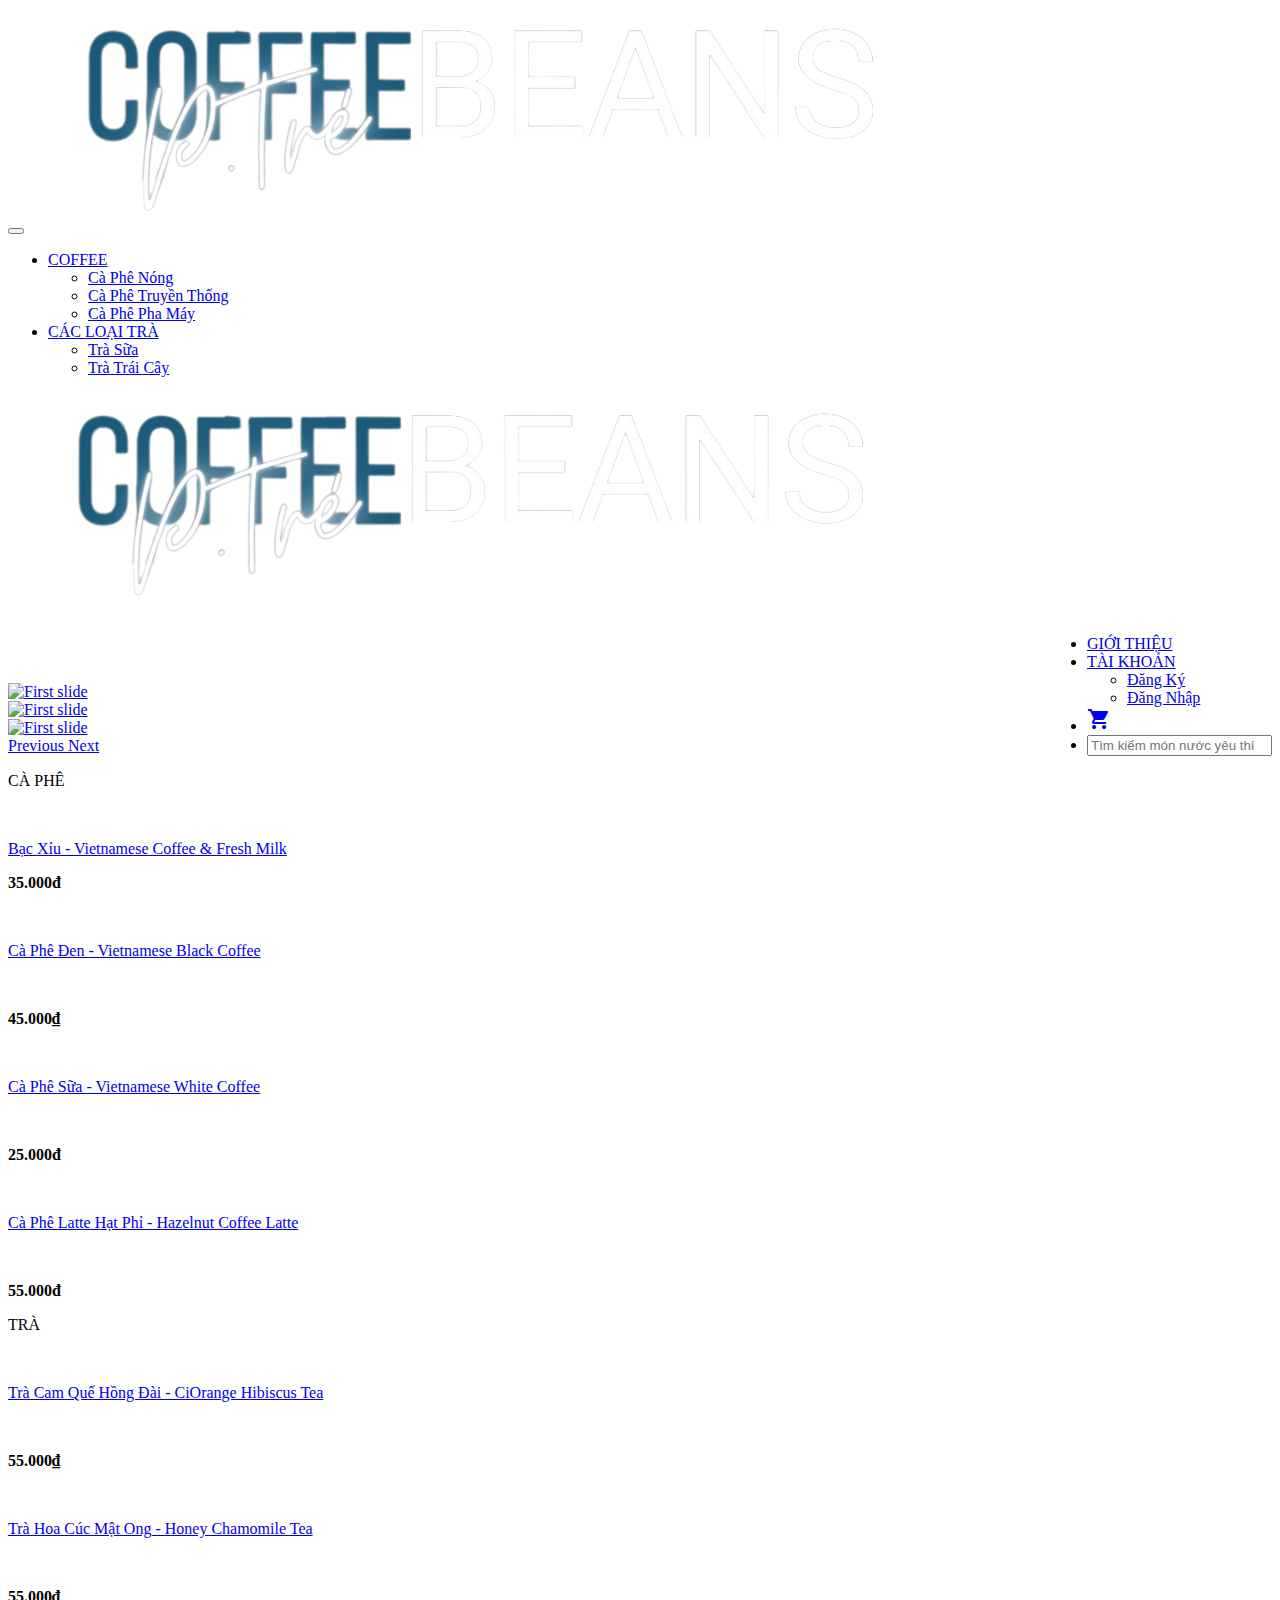
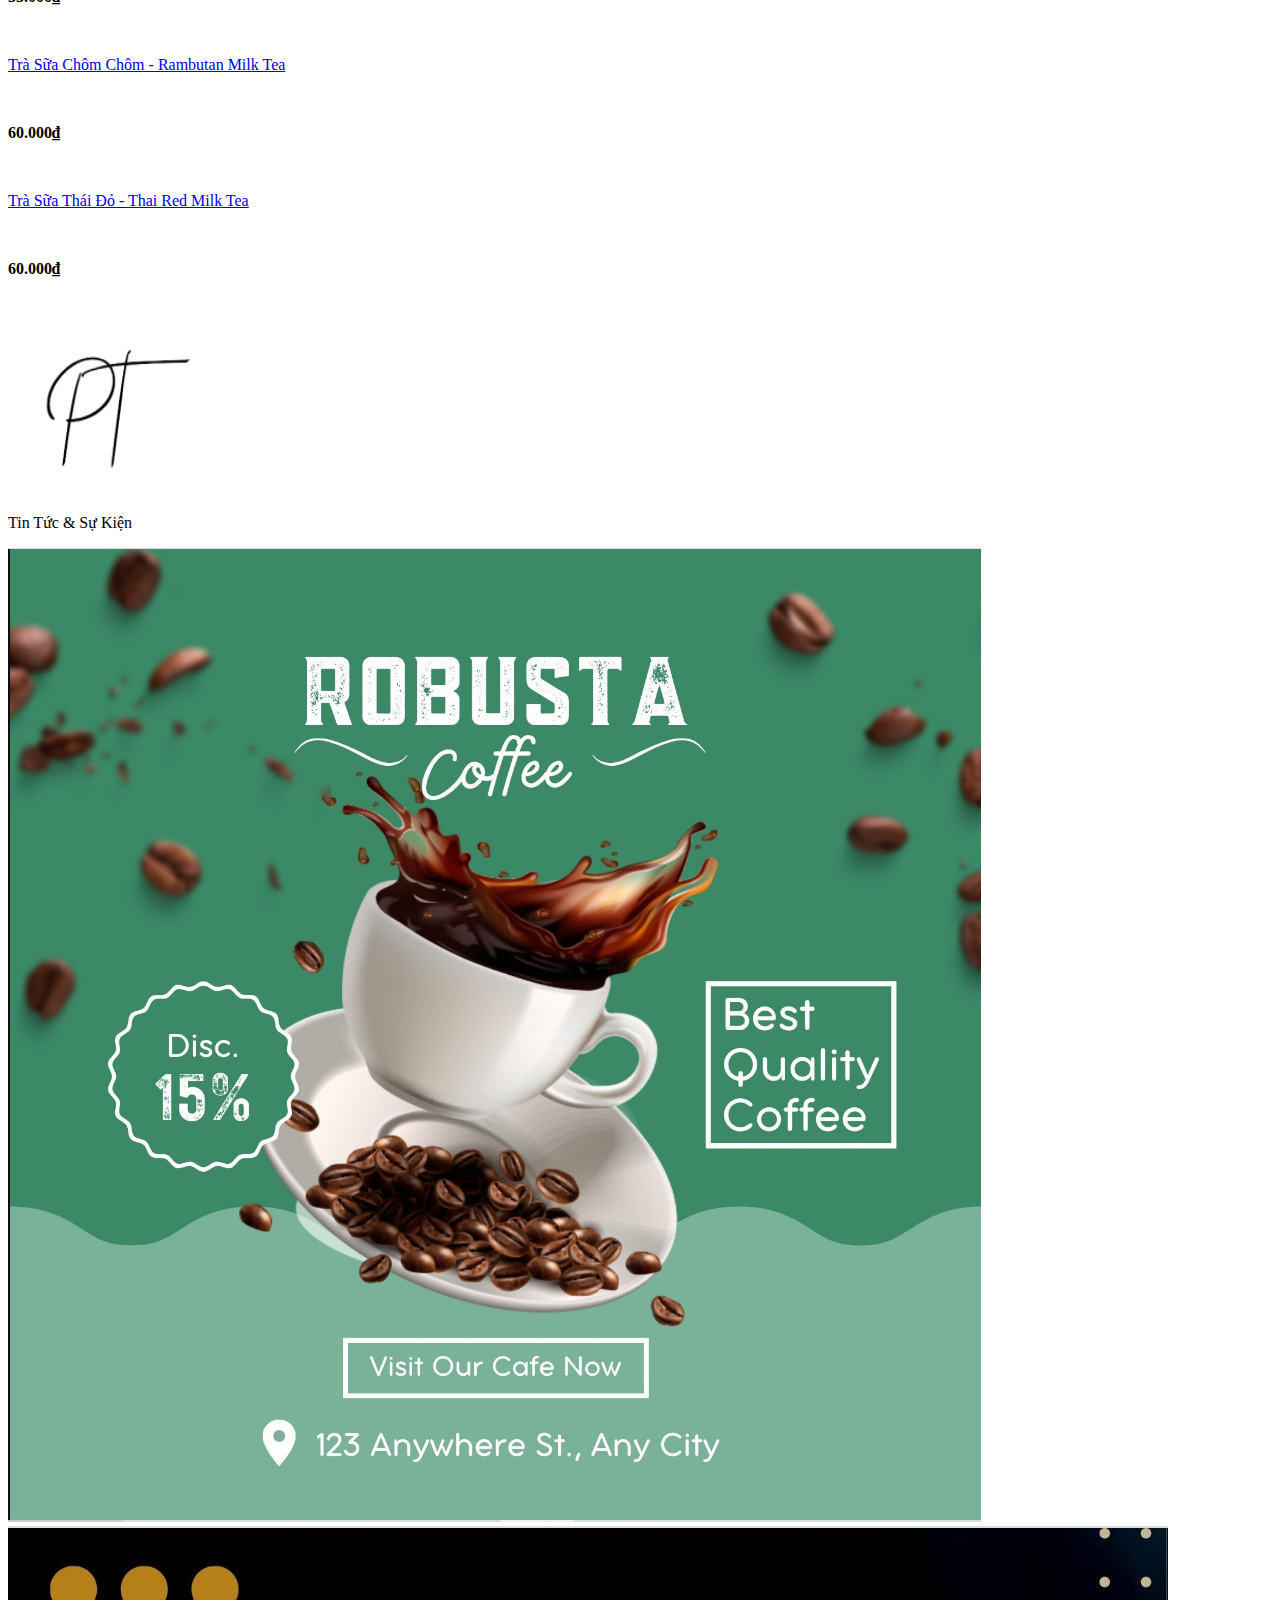
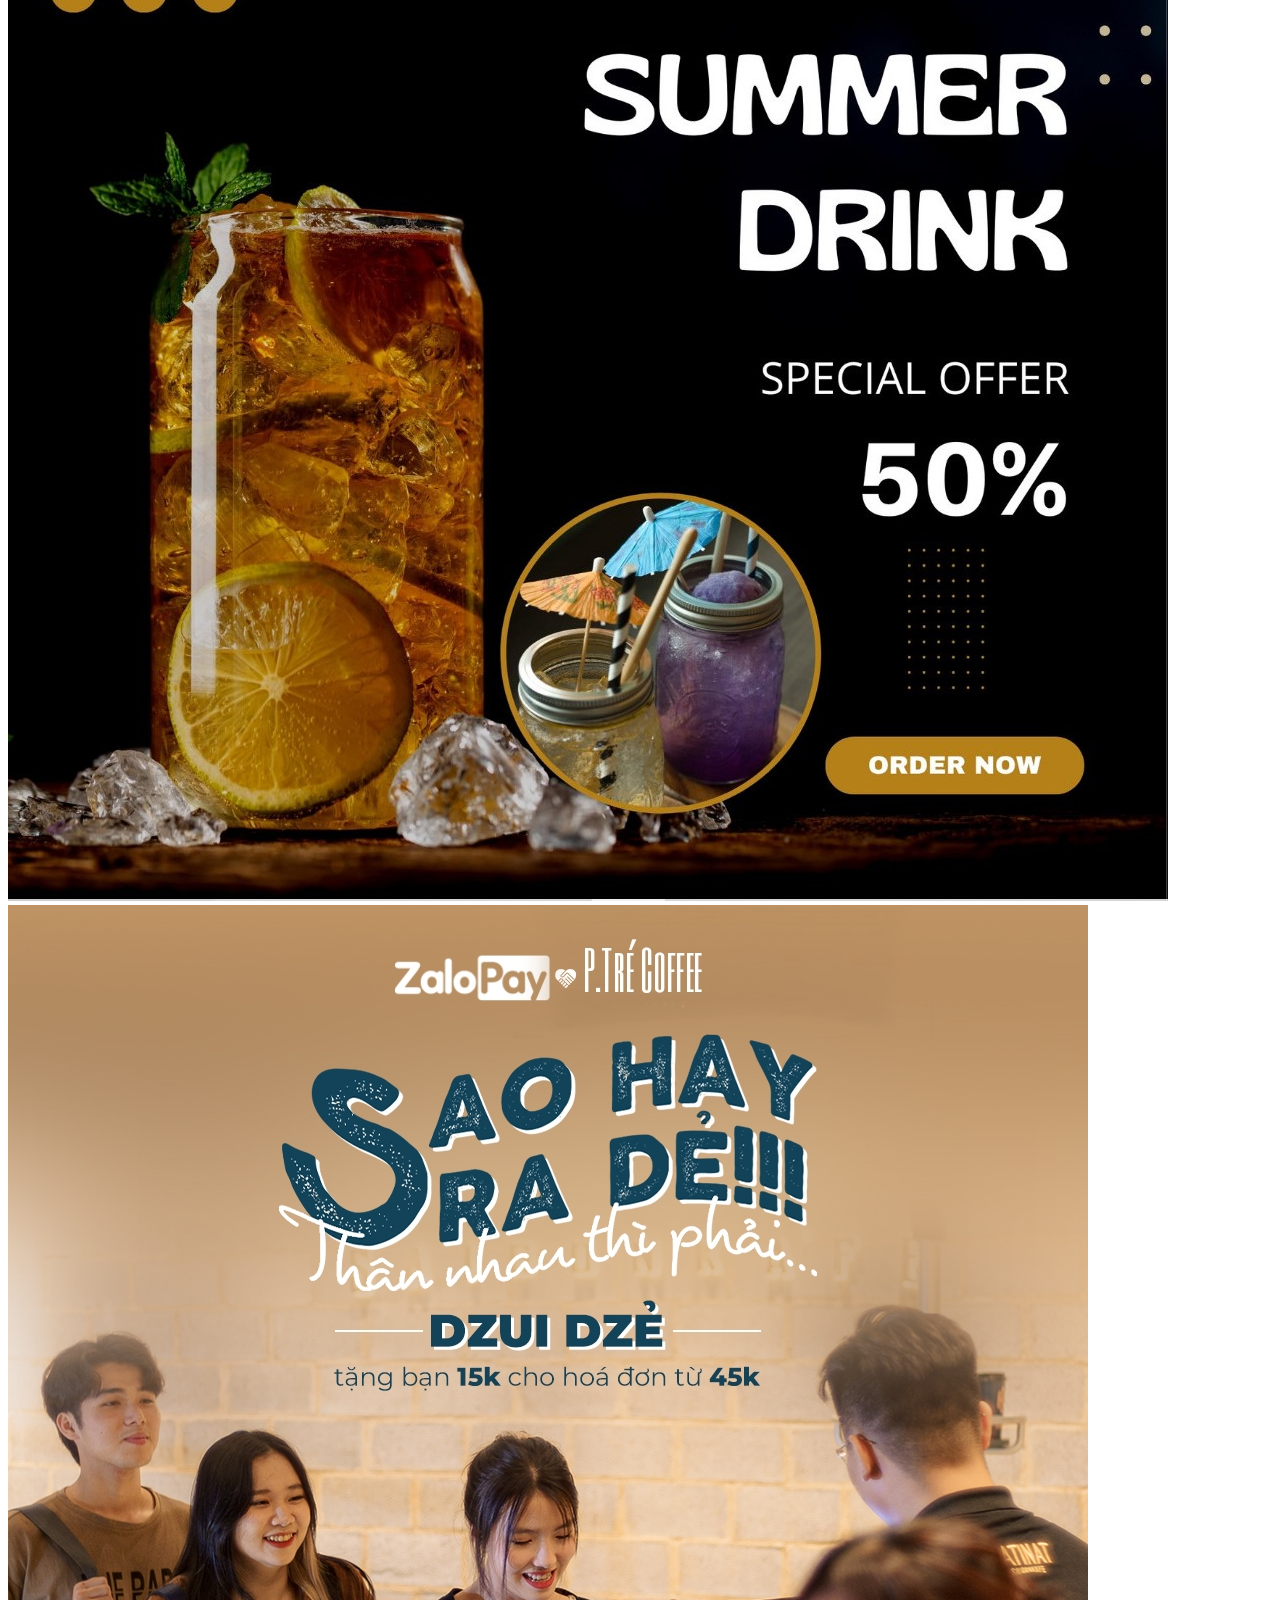
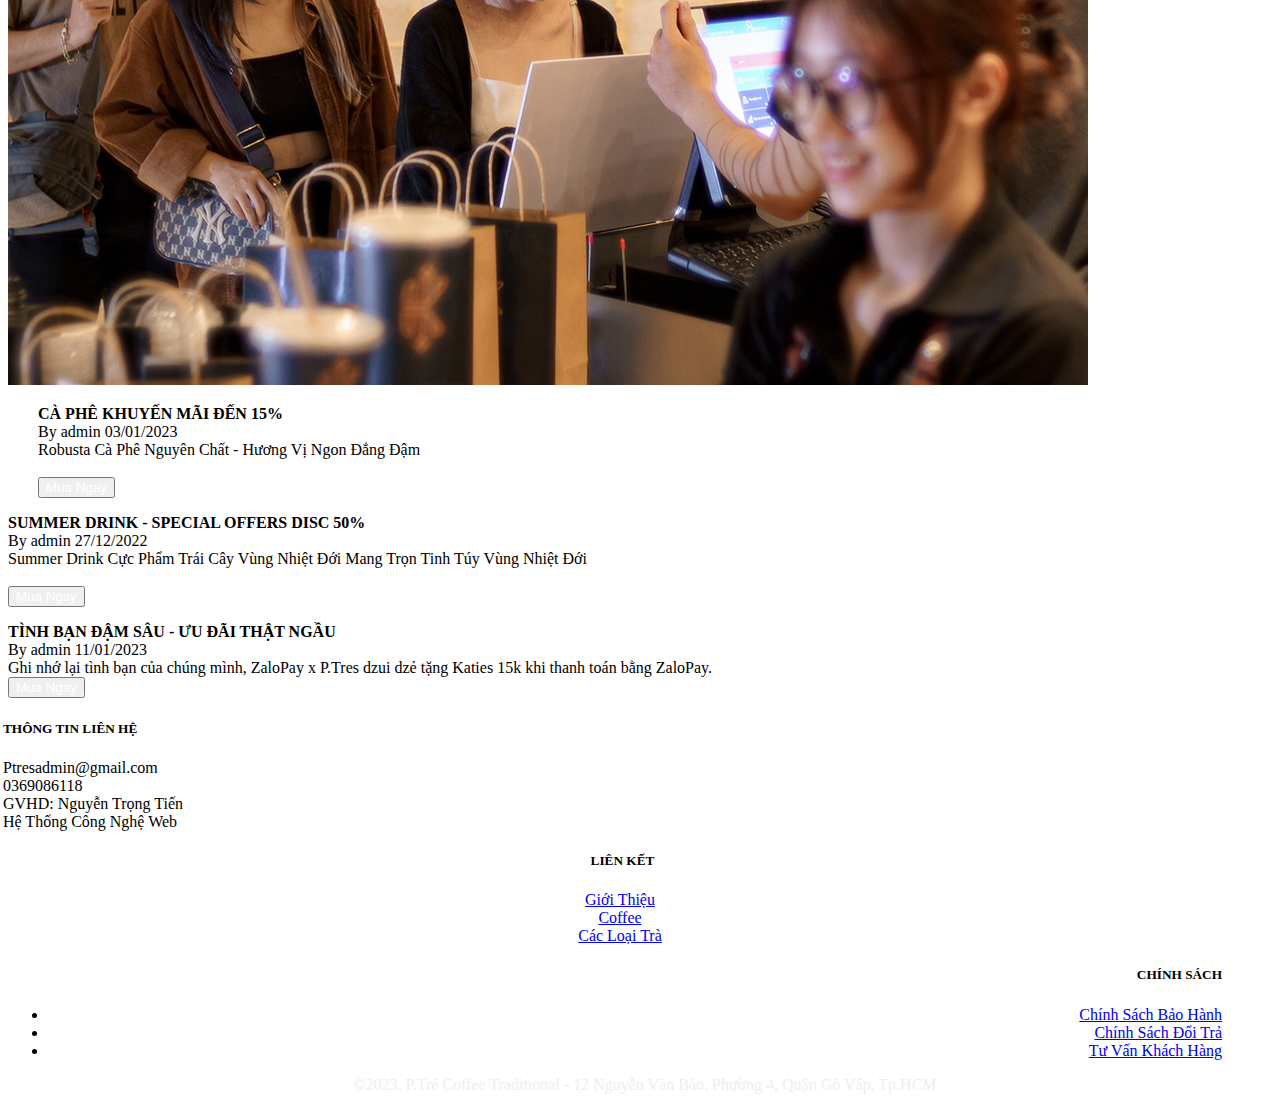
==== html/index.html @ 08f97c25 "Merge branch 'main' of https://github.com/NguyenPhuSang21023391/HTCNWeb_SubProJect_NHOM8" ====
<!DOCTYPE html>
<html lang="en">

<head>
    <meta charset="UTF-8">
    <meta name="viewport" content="width=device-width, initial-scale=1.0">
    <title>P.TRÉ Coffee - Trang chủ</title>
    <link rel="icon" href="../images/logo/favicon.ico" type="image/x-icon">
    <link rel="stylesheet" href="../css/bootstrap.min.css">
    <link href="https://fonts.googleapis.com/icon?family=Material+Icons" rel="stylesheet">
    <link rel="stylesheet" href="../css/style.css"/>

<body>
    <div class="wrapper">
        <header>
        <nav class="navbar fixed-top navbar-expand-lg navbar-light bg-menu">
            <div class="container-fluid">
                <div class="row nav_container">
                    <div class=" col-sm-2 d-block d-sm-none">
                        <button class="navbar-toggler " type="button" data-toggle="collapse"
                            data-target="#navbarSupportedContent" aria-controls="navbarSupportedContent"
                            aria-expanded="false" aria-label="Toggle navigation">
                            <span class="navbar-toggler-icon"></span>
                        </button>
                        <a href="./index.html">
                            <img class="logo" style="width: 65%; margin-left: 40px;" src="../images/logo/logostore.png" />
                        </a>
                    </div>

                    <div class="col-lg-5 col-sm-12 col-xs-12">
                        <div class="collapse navbar-collapse" id="navbarSupportedContent">
                            <ul class="navbar-nav">
                                <li class="nav-item dropdown">
                                    <a class="nav-link menu-item " href="./caphe.html" data-bs-toggle="dropdown">COFFEE</a>
                                    <ul class="dropdown-menu sub-menu">
                                        <li><a class="dropdown-item" href="./caphe.html">Cà Phê Nóng</a></li>
                                        <li><a class="dropdown-item" href="./caphe.html">Cà Phê Truyền Thống</a></li>
                                        <li><a class="dropdown-item" href="./caphe.html">Cà Phê Pha Máy</a></li>
                                    </ul>
                                </li>
                                <li class="nav-item dropdown">
                                    <a class="nav-link menu-item " href="./cacloaitra.html" data-bs-toggle="dropdown">CÁC LOẠI TRÀ</a>
                                    <ul class="dropdown-menu sub-menu">
                                        <li><a class="dropdown-item" href="./cacloaitra.html">Trà Sữa</a></li>
                                        <li><a class="dropdown-item" href="./cacloaitra.html">Trà Trái Cây</a></li>
                                    </ul>
                                </li>
                            </ul>
                        </div>
                    </div>
                    <div class="col-lg-2 col-sm-10 col-xs-8 d-none d-sm-block">
                        <a href="./index.html">
                            <img class="logo  " style="width: 65%;margin-left: 50px;" src="../images/logo/logostore.png" />
                        </a>
                    </div>
                    <div class="col-lg-5 col-sm-12 menu_right">
                        <ul class="navbar-nav" style="float: right;">
                            <li class="nav-item dropdown item_menu_right">
                                <a class="nav-link menu-item " href="./gioithieu.html" data-bs-toggle="dropdown">GIỚI THIỆU</a>
                            </li>
                            <li class="nav-item dropdown">
                                <a class="nav-link menu-item " href="./dangkithanhvien.html" data-bs-toggle="dropdown">TÀI KHOẢN</a>
                                <ul class="dropdown-menu sub-menu">
                                    <li><a class="dropdown-item" href="../html/dangkithanhvien.html">Đăng Ký</a></li>
                                    <li><a class="dropdown-item" href="../html/dangnhap.html">Đăng Nhập</a></li>
                                </ul>
                            </li>
                            <li class="nav-item dropdown item_menu_right">
                                <a class="nav-link menu-item " href="./giohang.html" data-bs-toggle="dropdown"><i
                                        class="material-icons">shopping_cart</i></a>
                            </li>
                            <li class="nav-item dropdown item_menu_right">
                                <form action="./timkiem.html" id="Search">
                                    <input type="search" placeholder="Tìm kiếm món nước yêu thích của bạn">
                                </form>
                            </li>
                        </ul>
                    </div>
                </div>
            </div>
        </nav>
    </header>
    <div class="container container_slider" style="margin-top: 5%;">
        <div id="carouselExampleControls" class="carousel slide" data-ride="carousel">
            <div class="carousel-inner">
                <div class="carousel-item active">
                    <div class="row">
                        <div class="col-12">
                            <a href="../html/chitietcaphe.html"><img class="d-block w-100 h-20 slider_image"
                                    src="../images/slide/bestseller.jpg" alt="First slide"></a>
                        </div>
                    </div>
                </div>
                <div class="carousel-item ">
                    <div class="row">
                        <div class="col-12">
                            <a href="../html/chitietcaphe.html"><img class="d-block w-100 h-20 slider_image"
                                    src="../images/slide/img2r.jpg" alt="First slide"></a>
                        </div>
                        <div class="col-4 bg_text_content">
                        </div>
                    </div>
                </div>
                <div class="carousel-item ">
                    <div class="row">
                        <div class="col-12">
                            <a href="../html/chitietcaphe.html"><img class="d-block w-100 h-20 slider_image"
                                src="../images/slide/img3.jpg" alt="First slide"></a>
                        </div>
                        <div class="col-4 bg_text_content">
                        </div>
                    </div>
                </div>
            </div>
            <a class="carousel-control-prev" href="#carouselExampleControls" role="button" data-slide="prev">
                <span class="carousel-control-prev-icon" aria-hidden="true"></span>
                <span class="sr-only">Previous</span>
            </a>
            <a class="carousel-control-next" href="#carouselExampleControls" role="button" data-slide="next">
                <span class="carousel-control-next-icon" aria-hidden="true"></span>
                <span class="sr-only">Next</span>
            </a>
        </div>

        <section style="clear: both;">
            <div class="row">
                <div class="col-12 banner_category">
                    <div class="text-banner">
                        <p class="text-banner-p";>CÀ PHÊ</p>
                    </div>
                </div>
                <div class="col-lg-3 col-xs-12">
                    <div class="option_Category">
                        <img src="../images/caphe/Bac-Xiu.png" alt="">
                        <div class="option_Category_text">
                            <p><a href="../html/chitietcaphe.html">Bạc Xỉu - Vietnamese Coffee & Fresh Milk</a></p>
                            <p><strong>35.000đ</strong></p>
                        </div>
                    </div>
                </div>
                <div class="col-lg-3 col-xs-12">
                    <div class="option_Category">
                        <img src="../images/caphe/Ca-Phe-Den.png" alt="">
                        <div class="option_Category_text">
                            <p><a href="../html/chitietcaphe.html">Cà Phê Đen - Vietnamese Black Coffee</a></p>
                            <br>
                            <p><strong>45.000₫</strong></p>
                        </div>
                    </div>
                </div>
                <div class="col-lg-3 col-xs-12">
                    <div class="option_Category">
                        <img src="../images/caphe/Ca-Phe-Sua.png" alt="">
                        <div class="option_Category_text">
                            <p><a href="../html/chitietcaphe.html">Cà Phê Sữa - Vietnamese White Coffee</a></p>
                            <br>
                            <p><strong>25.000đ</strong></p>
                        </div>
                    </div>
                </div>
                <div class="col-lg-3 col-xs-12">
                    <div class="option_Category">
                        <img src="../images/caphe/Ca-Phe-Latte-Hat-Phi.png" alt="">
                        <div class="option_Category_text">
                            <p><a href="../html/chitietcaphe.html">Cà Phê Latte Hạt Phỉ - Hazelnut Coffee Latte</a></p>
                            <br>
                            <p><strong>55.000đ</strong></p>
                        </div>
                    </div>
                </div>
            </div>
        </section>

        <section style="clear: both;">
            <div class="row">
                <div class="col-12 banner_category">
                    <div class="text-banner">
                        <p class="text-banner-p";>TRÀ</p>
                    </div>
                </div>
                <div class="col-lg-3 col-xs-12">
                    <div class="option_Category">
                        <img src="../images/cacloaitra/18.-Tra-Cam-Que-Hong-Dai.png" alt="">
                        <div class="option_Category_text">
                            <p><a href="../html/chitietcacloaitra.html">Trà Cam Quế Hồng Đài - CiOrange Hibiscus Tea</a></p>
                            <br>
                            <p><strong>55.000₫</strong></p>
                        </div>
                    </div>
                </div>
                <div class="col-lg-3 col-xs-12">
                    <div class="option_Category">
                        <img src="../images/cacloaitra/23.-Tra-Hoa-Cuc-Mat-Ong.png" alt="">
                        <div class="option_Category_text">
                            <p><a href="../html/chitietcacloaitra.html">Trà Hoa Cúc Mật Ong - Honey Chamomile Tea</a></p>
                            <br>
                            <p><strong>55.000₫</strong></p>
                        </div>
                    </div>
                </div>
                <div class="col-lg-3 col-xs-12">
                    <div class="option_Category">
                        <img src="../images/cacloaitra/24.-Tra-Sua-Chom-Chom.png" alt="">
                        <div class="option_Category_text">
                            <p><a href="../html/chitietcacloaitra.html">Trà Sữa Chôm Chôm - Rambutan Milk Tea</a></p>
                            <br>
                            <p><strong>60.000₫</strong></p>
                        </div>
                    </div>
                </div>
                <div class="col-lg-3 col-xs-12">
                    <div class="option_Category">
                        <img src="../images/cacloaitra/29.-Tra-Thai-Do-Sua.png" alt="">
                        <div class="option_Category_text">
                            <p><a href="../html/chitietcacloaitra.html">Trà Sữa Thái Đỏ - Thai Red Milk Tea </a></p>
                            <br>
                            <p><strong>60.000₫</strong></p>
                        </div>
                    </div>
                </div>
            </div>
        </section>
        <div style="clear: both;" class="center-logo">
            <a href="./gioithieu.html">
                <img class="logo  " style="width: 200px; height: 200px;" src="../images/logo/Logo PT.png" />
            </a>
        </div>
        <p class="center-text">Tin Tức & Sự Kiện</p>
        <div class="row-khuyenmai">
            <a href=""><img src="../images/khuyenmai/thumnailHome.jpg" alt=""></a>
            <a href=""><img src="../images/khuyenmai/img6r.jpg" alt=""></a>
            <a href=""><img src="../images/khuyenmai/zalopay15k.jpg" alt=""></a>
        </div>
        <div class="text-row">
            <div class="row-khuyenmai">
                <p class="text-khuyenmai" style="margin-left: 30px;">
                    <b>CÀ PHÊ KHUYẾN MÃI ĐẾN 15%</b>
                    <br>
                    By admin 03/01/2023
                    <br>
                    Robusta Cà Phê Nguyên Chất - Hương Vị Ngon Đắng Đậm
                    <br><br>
                    <button class="readmode-items"><a href="./caphe.html" style="text-decoration: none; color: white;">Mua Ngay</a></button>
                </p>
                <p class="text-khuyenmai">
                    <b>SUMMER DRINK - SPECIAL OFFERS DISC 50% </b>
                    <br>
                    By admin 27/12/2022
                    <br>
                    Summer Drink Cực Phẩm Trái Cây Vùng Nhiệt Đới Mang Trọn Tinh Túy Vùng Nhiệt Đới
                    <br><br>
                    <button class="readmode-items"><a href="./cacloaitra.html" style="text-decoration: none; color: white;">Mua Ngay</a></button>
                </p>
                <p class="text-khuyenmai">
                    <b>TÌNH BẠN ĐẬM SÂU - ƯU ĐÃI THẬT NGẦU</b>
                    <br>
                    By admin 11/01/2023
                    <br>
                    Ghi nhớ lại tình bạn của chúng mình, ZaloPay  x P.Tres  dzui dzẻ tặng Katies 15k khi thanh toán bằng ZaloPay.
                    <br>
                    <button class="readmode-items"><a href="./giohang.html" style="text-decoration: none; color: white;">Mua Ngay</a></button>
                </p>
            </div>
        </div>
    </div>
    <footer>
        <div class="row">
            <div class="col-lg-4 col-sm-12 footer_element">
                <h5 style="margin-left: -5px;">
                    THÔNG TIN LIÊN HỆ
                </h5>
                <p style="margin-left: -5px; width: 500px;">
                    Ptresadmin@gmail.com
                    <br>
                    0369086118
                    <br>
                    GVHD: Nguyễn Trọng Tiến
                    <br>
                    Hệ Thống Công Nghệ Web
                </p>
            </div>
            <div class="col-lg-4 col-sm-12 footer_element">
                <h5 style="margin-left: -35px; text-align: center;">
                    LIÊN KẾT
                </h5>
                <ul style="margin-left: -80px; text-align: center;">
                    <li><a href="./gioithieu.html">Giới Thiệu</a></li>
                    <li><a href="./caphe.html">Coffee</a></li>
                    <li><a href="./cacloaitra.html">Các Loại Trà</a></li>
                </ul>
            </div>
            <div class="col-lg-4 col-sm-12 footer_element">
                <h5 style="text-align: right; margin-right: 50px;">
                    CHÍNH SÁCH
                </h5>
                <ul style="margin-right: 50px; text-align: right;">
                    <li><a href="#">Chính Sách Bảo Hành</a></li>
                    <li><a href="#">Chính Sách Đổi Trả</a></li>
                    <li><a href="#">Tư Vấn Khách Hàng</a></li>
                </ul>
            </div>
            <div class="col-lg-12 col-xs-12">
                <p style="text-align: center;color: rgb(241, 237, 237); margin-left: 10px;">
                    &copy;2023. P.Tré Coffee Traditional - 12 Nguyễn Văn Bảo, Phường 4, Quận Gò Vấp, Tp.HCM
                </p>
            </div>
        </div>
    </footer>
</body>
<script src="../js/jquery.min.js"></script>
<script src="../js/bootstrap.min.js"></script>
</html>
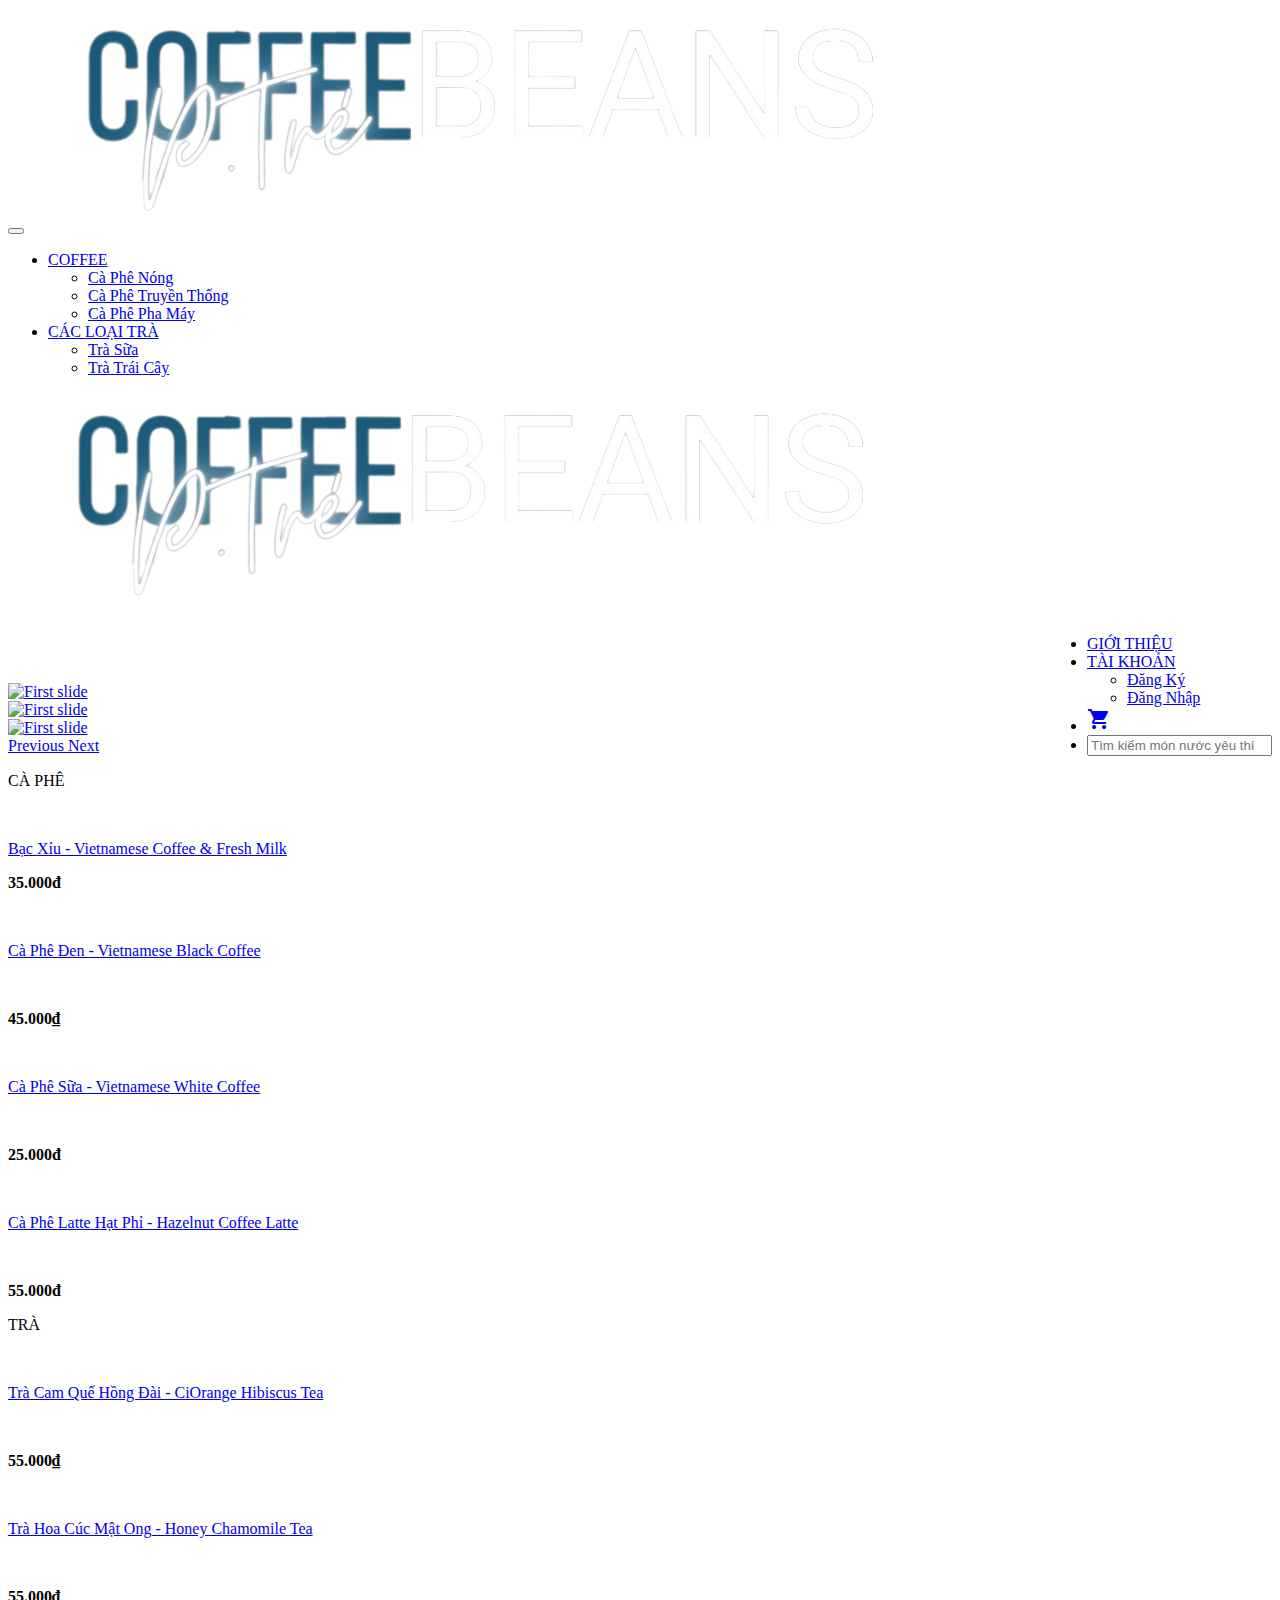
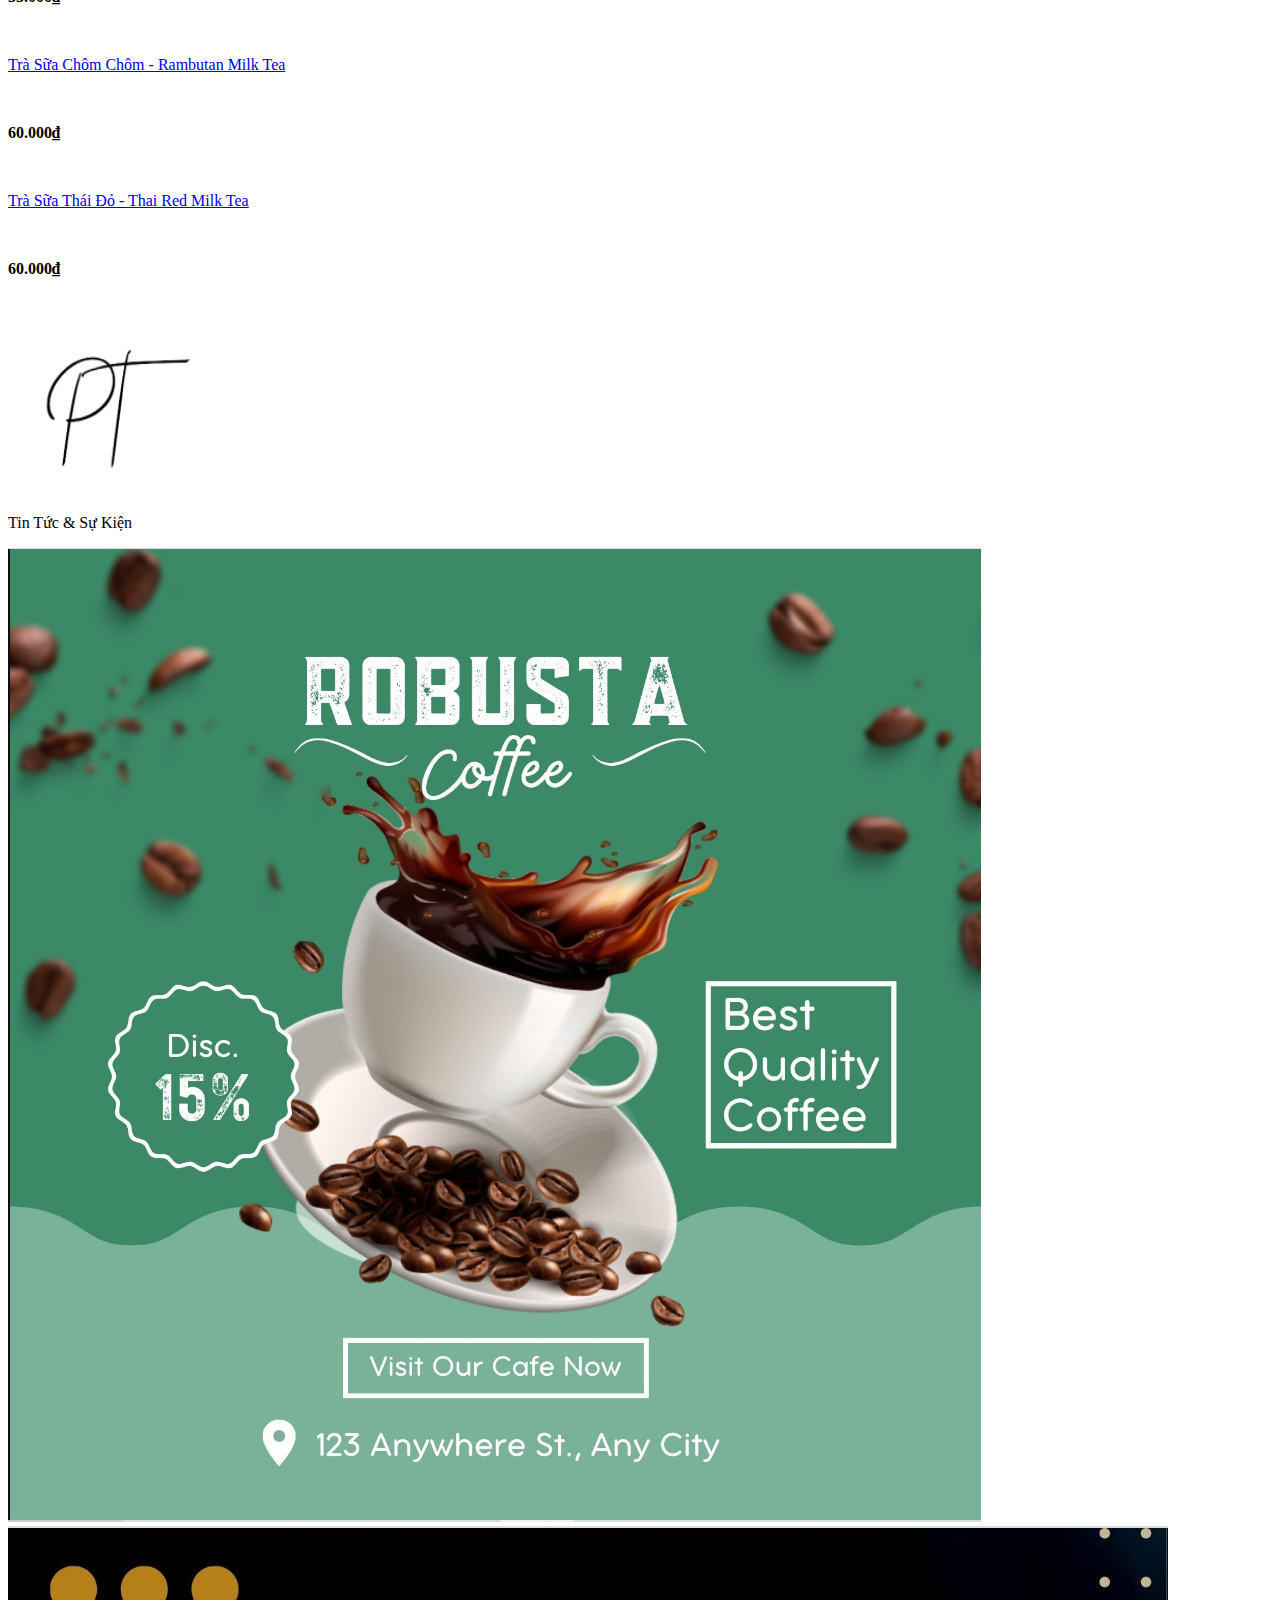
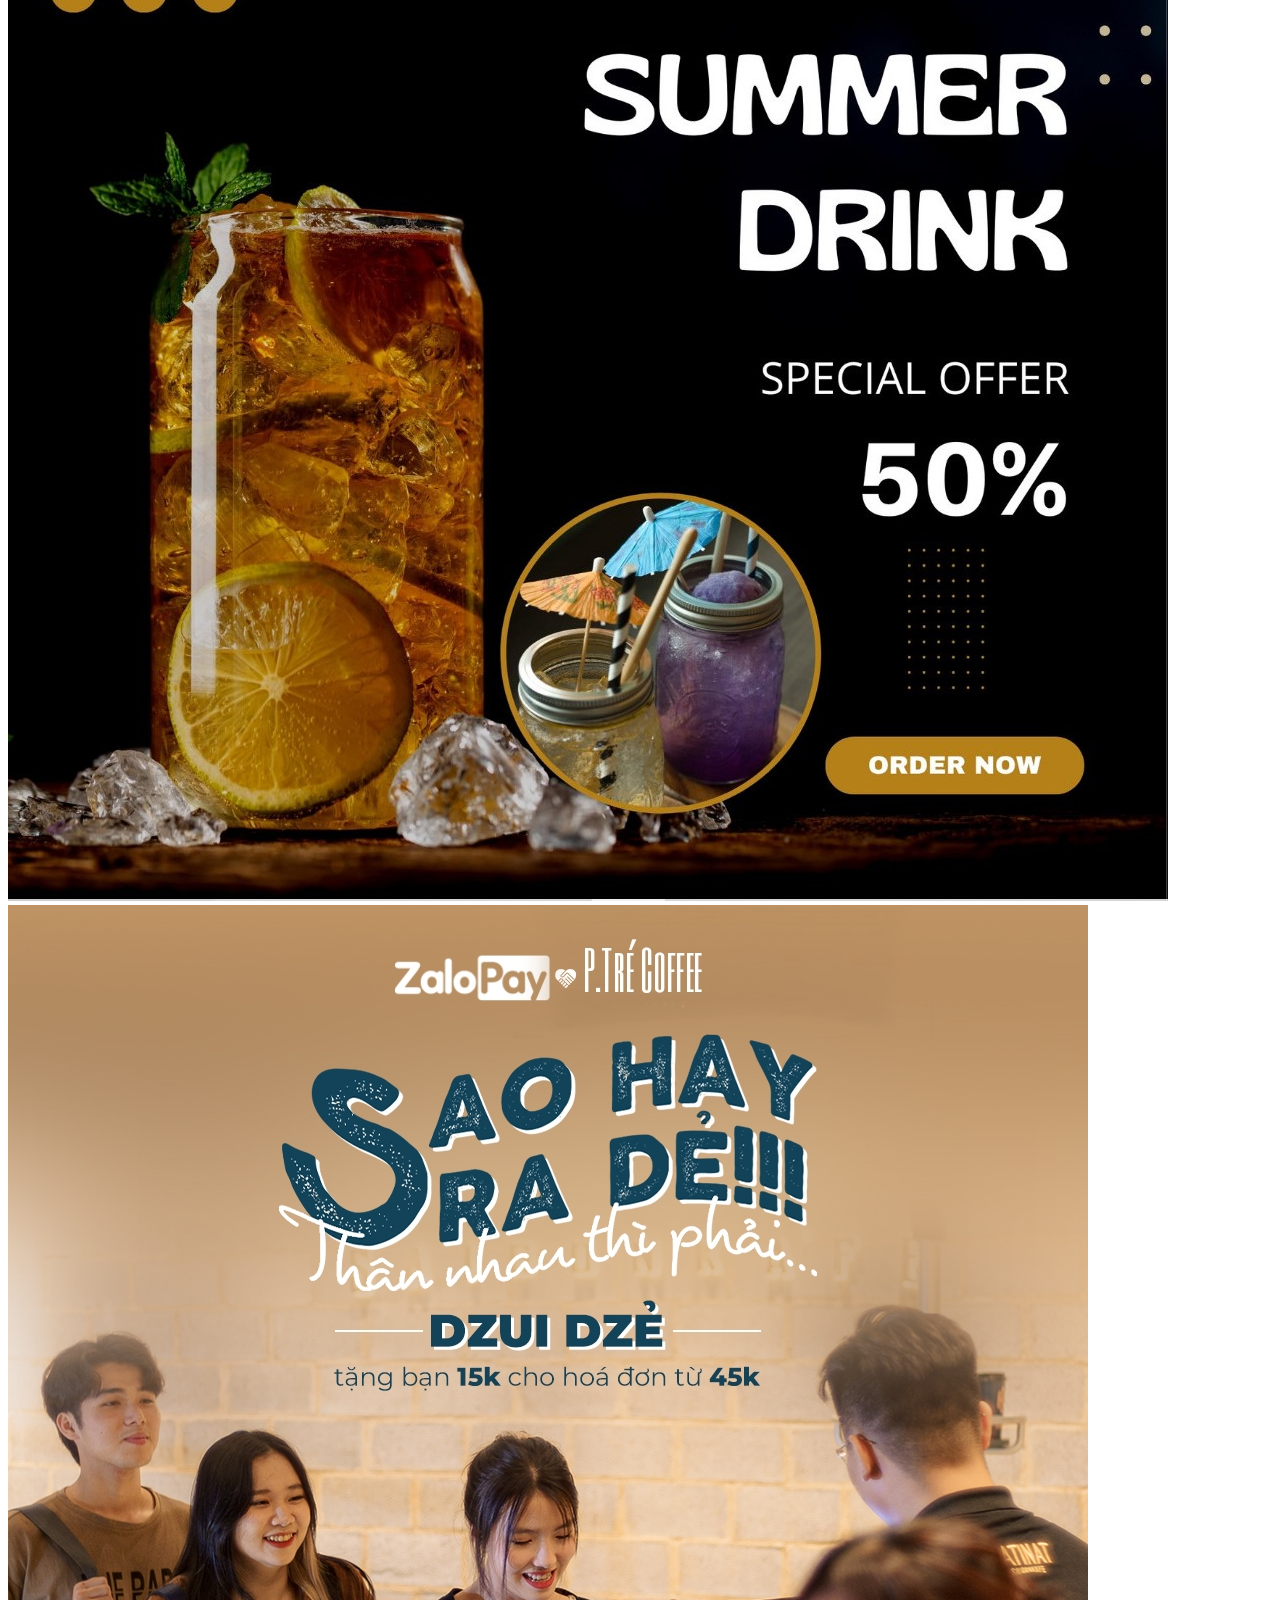
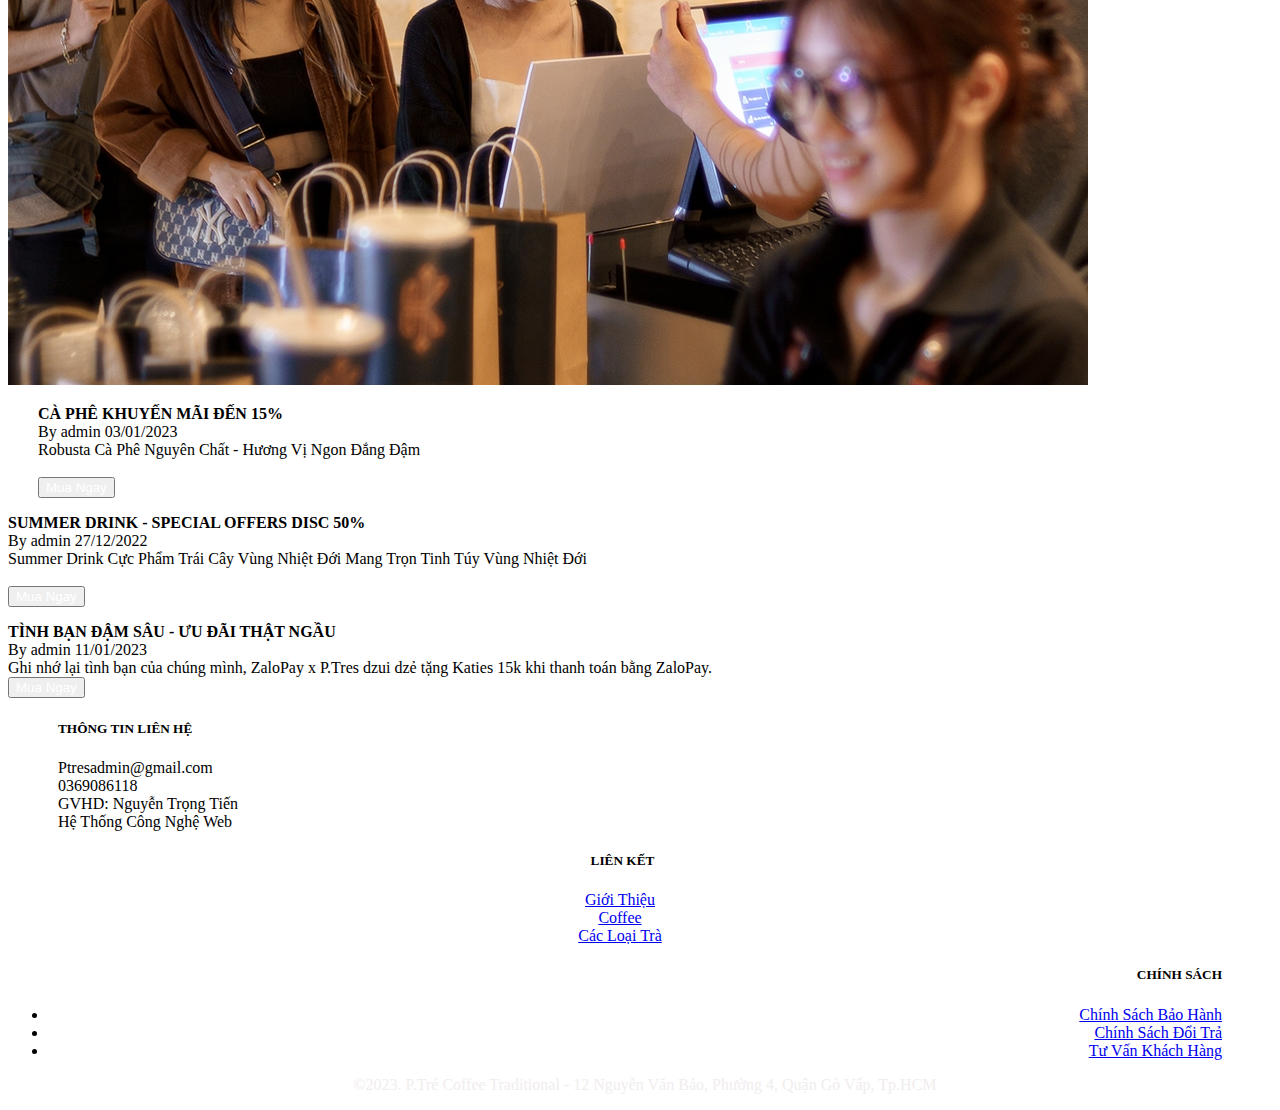
==== commit 7ccb2084: "THAY DOI DINH DANG CSS --> TRANG 1" ====
--- a/html/index.html
+++ b/html/index.html
@@ -6,10 +6,10 @@
     <meta name="viewport" content="width=device-width, initial-scale=1.0">
     <title>P.TRÉ Coffee - Trang chủ</title>
     <link rel="icon" href="../images/logo/favicon.ico" type="image/x-icon">
+    <link href="https://fonts.googleapis.com/icon?family=Material+Icons" rel="stylesheet">
+    <link rel="stylesheet" href="../css/style.css">
     <link rel="stylesheet" href="../css/bootstrap.min.css">
-    <link href="https://fonts.googleapis.com/icon?family=Material+Icons" rel="stylesheet">
-    <link rel="stylesheet" href="../css/style.css"/>
-
+    
 <body>
     <div class="wrapper">
         <header>
@@ -266,10 +266,10 @@
     <footer>
         <div class="row">
             <div class="col-lg-4 col-sm-12 footer_element">
-                <h5 style="margin-left: -5px;">
+                <h5 style="margin-left: 50px;">
                     THÔNG TIN LIÊN HỆ
                 </h5>
-                <p style="margin-left: -5px; width: 500px;">
+                <p style="margin-left: 50px; width: 500px;">
                     Ptresadmin@gmail.com
                     <br>
                     0369086118
